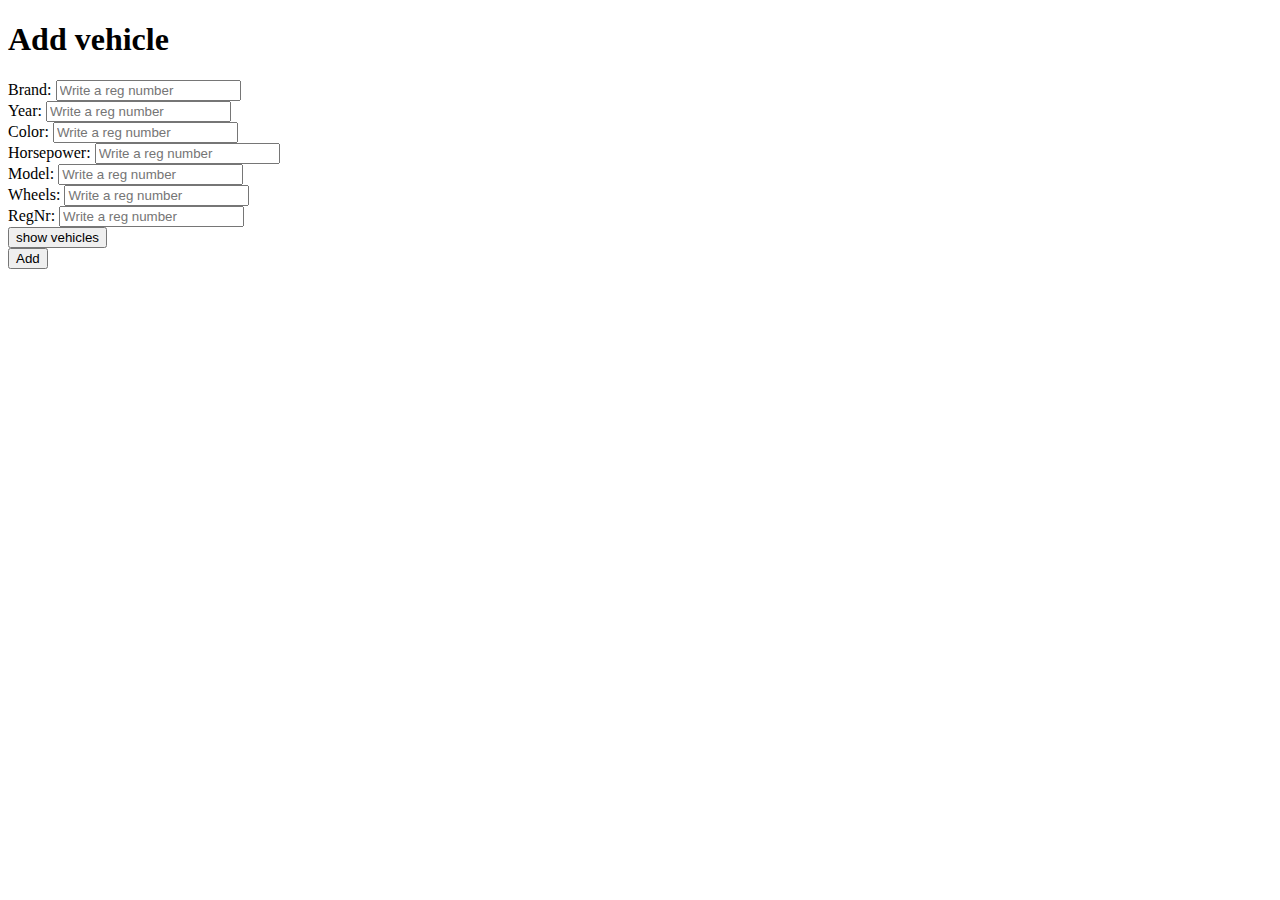
==== add_vehicle.html @ 23237454 "Adding my project." ====
<!DOCTYPE html>
<html lang="en">

<head>
    <meta charset="UTF-8">
    <meta name="viewport" content="width=device-width, initial-scale=1.0">
    <title>Document</title>
    <link rel="stylesheet" type="text/css" href="style.css" />
</head>

<body>
    <main>
        <h1>Add vehicle</h1>
        <form id="myForm">
            <label>Brand:</label>
            <input type="text" id="addBrandInput" placeholder='Write a reg number'>
            <br />
            <label>Year:</label>
            <input type="number" id="addYearInput" placeholder='Write a reg number'>
            <br />
            <label>Color:</label>
            <input type="text" id="addColorInput" placeholder='Write a reg number'>
            <br />
            <label>Horsepower:</label>
            <input type="text" id="addHpInput" placeholder='Write a reg number'>
            <br />
            <label>Model:</label>
            <input type="text" id="addModelInput" placeholder='Write a reg number'>
            <br />
            <label>Wheels:</label>
            <input type="number" id="addWheelsInput" placeholder='Write a reg number'>
            <br />
            <label>RegNr:</label>
            <input type="text" id="searchCarByRegNr" placeholder='Write a reg number'>
            <br />
            <input type="button" id="showAll" value="show vehicles" />
            <br />
            <input type="submit" id="formSubmit" value="Add" />
        </form>

        <div id="vehicle">
        </div>
    </main>
    <script src="vehicleProject.js">
    </script>
</body>

</html>
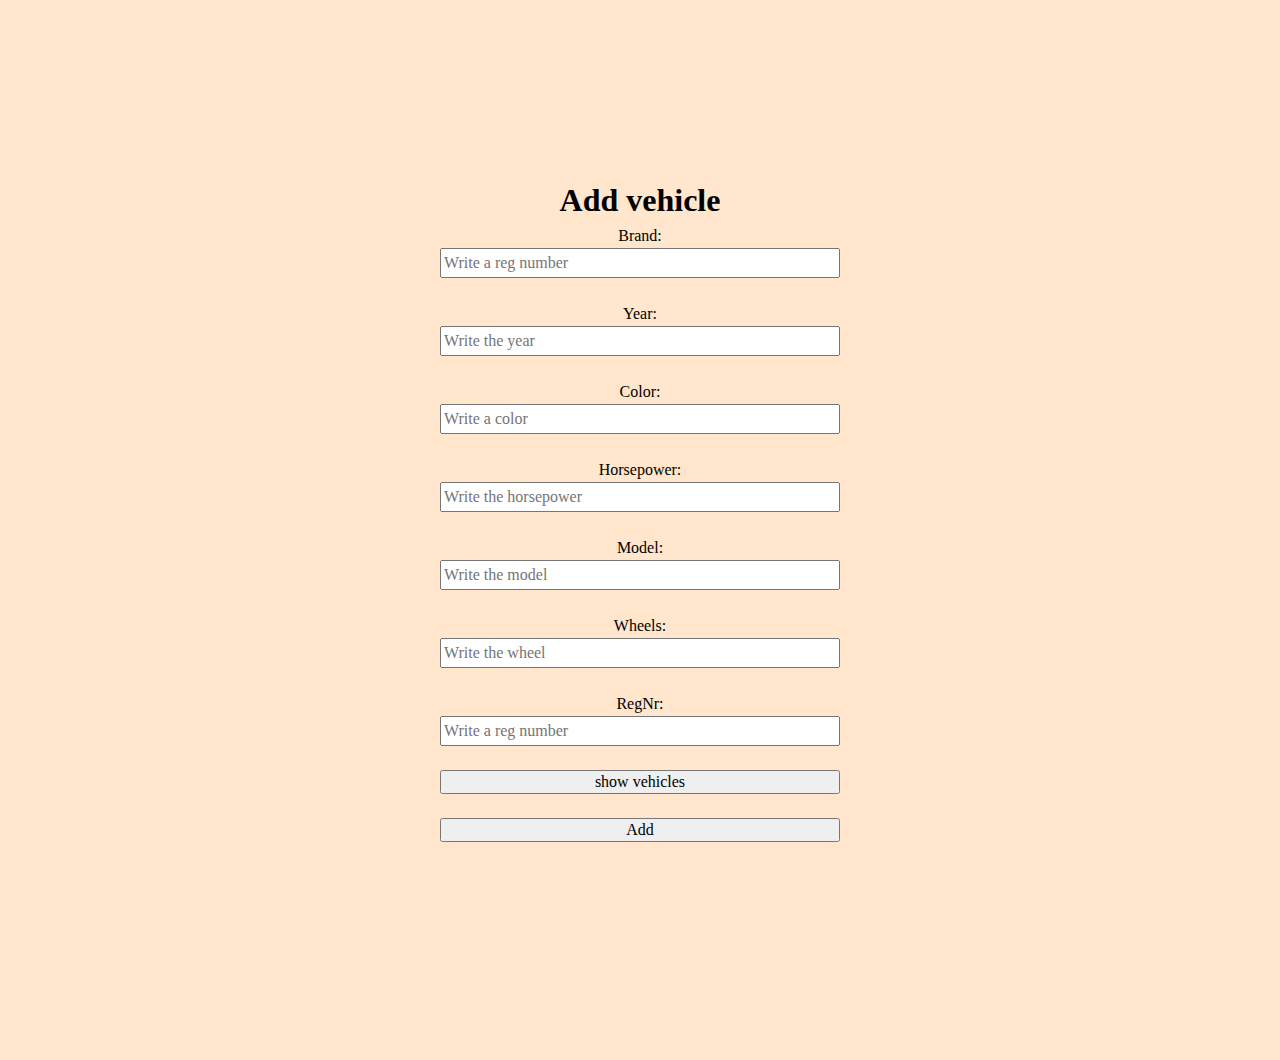
==== commit 5ce709b8: "add vehicle file changes" ====
--- a/add_vehicle.html
+++ b/add_vehicle.html
@@ -5,7 +5,7 @@
     <meta charset="UTF-8">
     <meta name="viewport" content="width=device-width, initial-scale=1.0">
     <title>Document</title>
-    <link rel="stylesheet" type="text/css" href="style.css" />
+    <link rel="stylesheet" type="text/css" href="styles/style.css" />
 </head>
 
 <body>
@@ -16,19 +16,19 @@
             <input type="text" id="addBrandInput" placeholder='Write a reg number'>
             <br />
             <label>Year:</label>
-            <input type="number" id="addYearInput" placeholder='Write a reg number'>
+            <input type="number" id="addYearInput" placeholder='Write the year'>
             <br />
             <label>Color:</label>
-            <input type="text" id="addColorInput" placeholder='Write a reg number'>
+            <input type="text" id="addColorInput" placeholder='Write a color'>
             <br />
             <label>Horsepower:</label>
-            <input type="text" id="addHpInput" placeholder='Write a reg number'>
+            <input type="text" id="addHpInput" placeholder='Write the horsepower'>
             <br />
             <label>Model:</label>
-            <input type="text" id="addModelInput" placeholder='Write a reg number'>
+            <input type="text" id="addModelInput" placeholder='Write the model'>
             <br />
             <label>Wheels:</label>
-            <input type="number" id="addWheelsInput" placeholder='Write a reg number'>
+            <input type="number" id="addWheelsInput" placeholder='Write the wheel'>
             <br />
             <label>RegNr:</label>
             <input type="text" id="searchCarByRegNr" placeholder='Write a reg number'>
@@ -41,7 +41,7 @@
         <div id="vehicle">
         </div>
     </main>
-    <script src="vehicleProject.js">
+    <script src="scripts/add_vehicle.js">
     </script>
 </body>
 
--- a/styles/style.css
+++ b/styles/style.css
@@ -0,0 +1,138 @@
+/* Box sizing rules */
+*,
+*::before,
+*::after {
+  box-sizing: border-box;
+}
+
+/* Remove default padding */
+ul[class],
+ol[class] {
+  padding: 0;
+}
+
+/* Remove default margin */
+body,
+h1,
+h2,
+h3,
+h4,
+p,
+ul[class],
+ol[class],
+li,
+figure,
+figcaption,
+blockquote,
+dl,
+dd {
+  margin: 0;
+}
+
+/* Set core body defaults */
+body {
+  background-color: #ffe6cc;
+  min-height: 100vh;
+  scroll-behavior: smooth;
+  text-rendering: optimizeSpeed;
+  line-height: 1.5;
+}
+
+/* Remove list styles on ul, ol elements with a class attribute */
+ul[class],
+ol[class] {
+  list-style: none;
+}
+
+/* A elements that don't have a class get default styles */
+a:not([class]) {
+  text-decoration-skip-ink: auto;
+}
+
+/* Make images easier to work with */
+img {
+  max-width: 100%;
+  display: block;
+}
+
+/* Natural flow and rhythm in articles by default */
+article > * + * {
+  margin-top: 1em;
+}
+
+/* Inherit fonts for inputs and buttons */
+input,
+button,
+textarea,
+select {
+  font: inherit;
+}
+
+/* Remove all animations and transitions for people that prefer not to see them */
+@media (prefers-reduced-motion: reduce) {
+  * {
+    animation-duration: 0.01ms !important;
+    animation-iteration-count: 1 !important;
+    transition-duration: 0.01ms !important;
+    scroll-behavior: auto !important;
+  }
+}
+
+#myForm{
+  margin: 0 auto;  
+  width:400px;
+
+    /* Grid styles */
+  display: grid;
+  align-items: center;
+  grid-template-columns: repeat(auto-fit, minmax(240px, 1fr));
+} 
+#myForm #brand {
+padding: 0.5rem
+}
+
+
+#regItemDiv{
+  background-color: white;
+  margin: 0 auto;
+  padding: 2px 16px;
+  width:200px;
+  display:grid;
+}
+
+.wBg{
+  padding: 1rem;
+   margin: 0 auto;
+   margin-top: 10px;  
+  width:200px;
+  background-color: white;
+
+}
+/* index */
+header{
+    text-align: center;
+    font-size: 3rem;
+    width: 100%;
+    padding: 1rem 1rem;
+    background-color: burlywood;
+    
+}
+main {
+    text-align: center;
+    margin-top: 10rem;
+    width: 100%;
+    padding: 1rem 1rem;
+
+}
+/* ADD VEHICLE */
+#vehicle {
+  margin: 0 auto;
+  width: 90%;
+}
+.cards {
+justify-content: center;
+text-align: left;
+float: left;
+margin-right: 5rem;;
+padding-top: 2rem;
+}
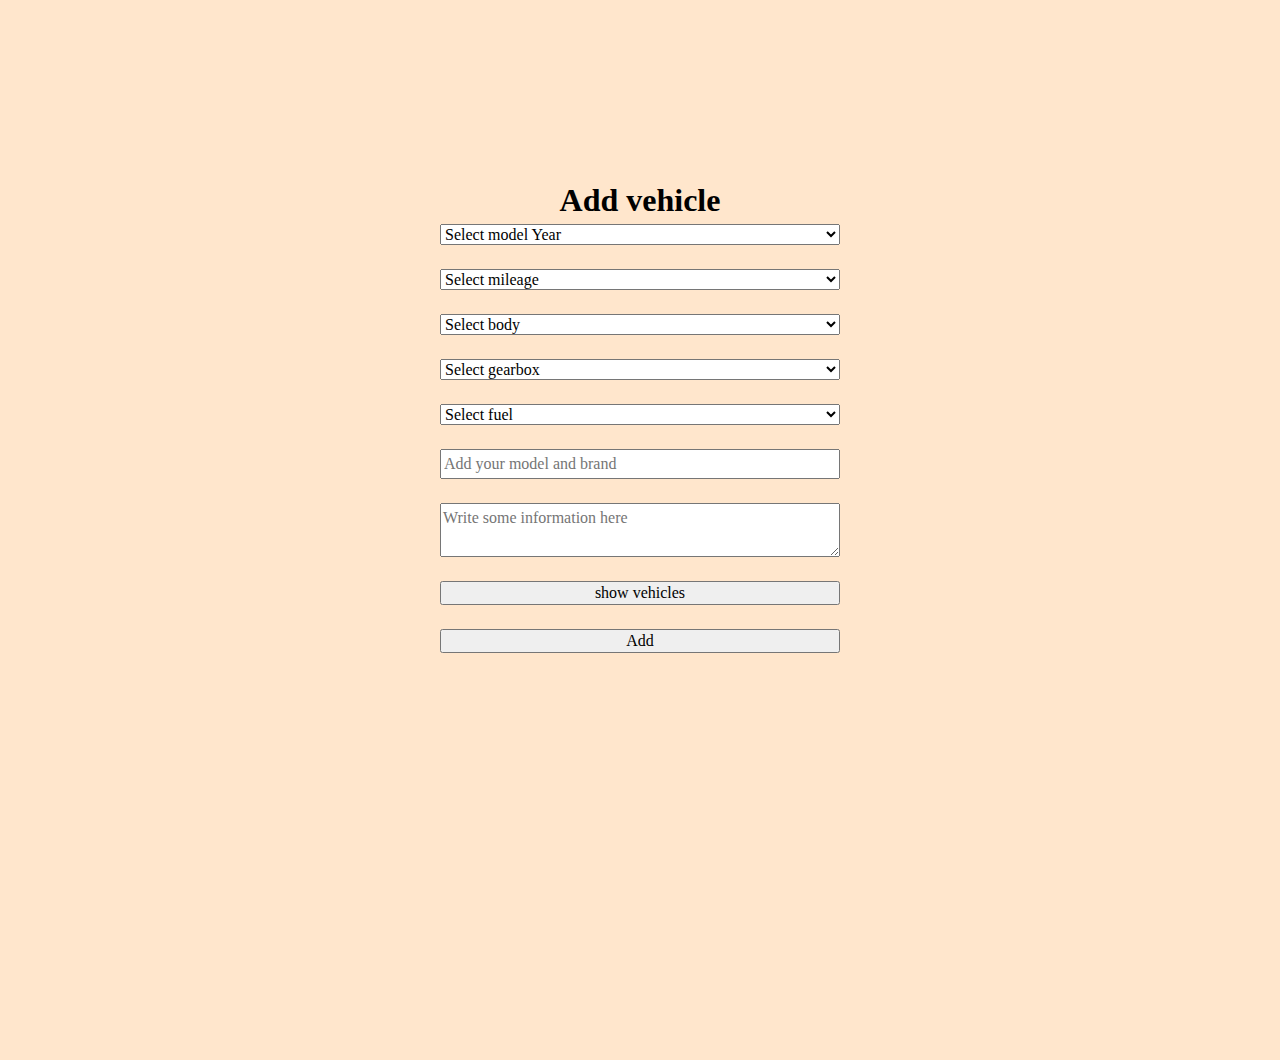
==== commit ebacd5ba: "Added map instead of form, changed add_vehicle.html" ====
--- a/add_vehicle.html
+++ b/add_vehicle.html
@@ -12,29 +12,31 @@
     <main>
         <h1>Add vehicle</h1>
         <form id="myForm">
-            <label>Brand:</label>
-            <input type="text" id="addBrandInput" placeholder='Write a reg number'>
+            <select id="modelYear">
+                <option>Select model Year</option>
+            </select><br />
+            <select id="mileAge">
+                <option>Select mileage</option>
+            </select>
             <br />
-            <label>Year:</label>
-            <input type="number" id="addYearInput" placeholder='Write the year'>
+            <select id="carBody">
+                <option>Select body</option>
+            </select>
             <br />
-            <label>Color:</label>
-            <input type="text" id="addColorInput" placeholder='Write a color'>
+            <select id="gearbox">
+                <option>Select gearbox</option>
+            </select>
             <br />
-            <label>Horsepower:</label>
-            <input type="text" id="addHpInput" placeholder='Write the horsepower'>
+            <select id="fuel">
+                <option>Select fuel</option>
+            </select>
             <br />
-            <label>Model:</label>
-            <input type="text" id="addModelInput" placeholder='Write the model'>
+            <input type="text" id="brandTitle" placeholder="Add your model and brand" />
             <br />
-            <label>Wheels:</label>
-            <input type="number" id="addWheelsInput" placeholder='Write the wheel'>
+            <textarea type="textarea" placeholder="Write some information here"></textarea>
             <br />
-            <label>RegNr:</label>
-            <input type="text" id="searchCarByRegNr" placeholder='Write a reg number'>
-            <br />
-            <input type="button" id="showAll" value="show vehicles" />
-            <br />
+            <input type="button" id="showAll" value="show vehicles" /> <br />
+
             <input type="submit" id="formSubmit" value="Add" />
         </form>
 
--- a/styles/style.css
+++ b/styles/style.css
@@ -136,3 +136,4 @@
 margin-right: 5rem;;
 padding-top: 2rem;
 }
+
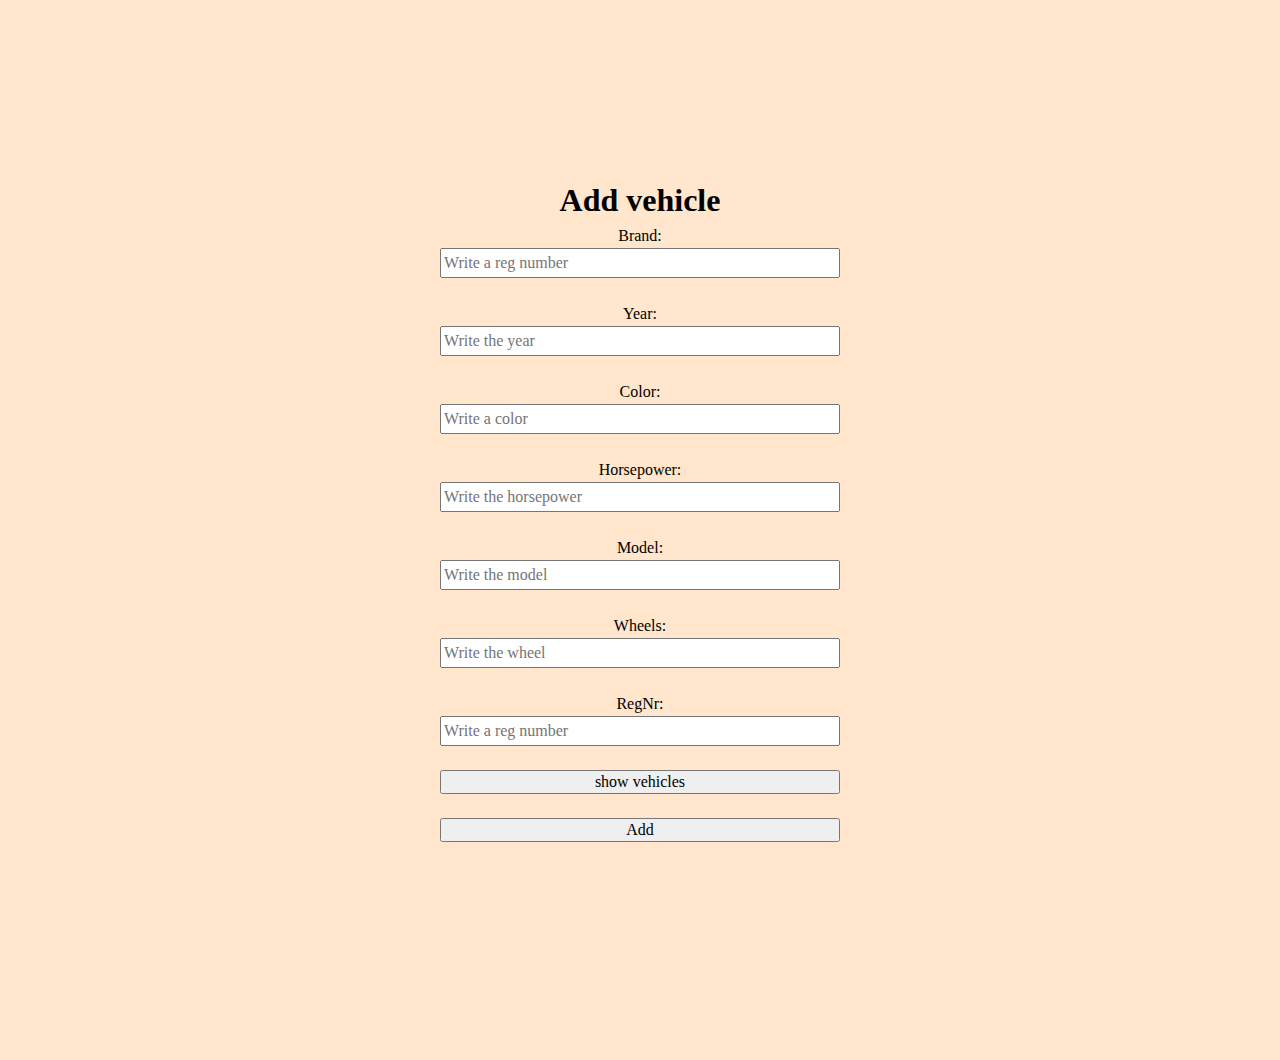
==== commit cfa36795: "html add vechicle updated" ====
--- a/add_vehicle.html
+++ b/add_vehicle.html
@@ -4,7 +4,7 @@
 <head>
     <meta charset="UTF-8">
     <meta name="viewport" content="width=device-width, initial-scale=1.0">
-    <title>Document</title>
+    <title>Add vehicle</title>
     <link rel="stylesheet" type="text/css" href="styles/style.css" />
 </head>
 
@@ -12,35 +12,32 @@
     <main>
         <h1>Add vehicle</h1>
         <form id="myForm">
-            <select id="modelYear">
-                <option>Select model Year</option>
-            </select><br />
-            <select id="mileAge">
-                <option>Select mileage</option>
-            </select>
+            <label>Brand:</label>
+            <input type="text" id="addBrandInput" placeholder='Write a reg number' required>
             <br />
-            <select id="carBody">
-                <option>Select body</option>
-            </select>
+            <label>Year:</label>
+            <input type="number" id="addYearInput" placeholder='Write the year' required>
             <br />
-            <select id="gearbox">
-                <option>Select gearbox</option>
-            </select>
+            <label>Color:</label>
+            <input type="text" id="addColorInput" placeholder='Write a color' required>
             <br />
-            <select id="fuel">
-                <option>Select fuel</option>
-            </select>
+            <label>Horsepower:</label>
+            <input type="text" id="addHpInput" placeholder='Write the horsepower' required>
             <br />
-            <input type="text" id="brandTitle" placeholder="Add your model and brand" />
+            <label>Model:</label>
+            <input type="text" id="addModelInput" placeholder='Write the model' required>
             <br />
-            <textarea type="textarea" placeholder="Write some information here"></textarea>
+            <label>Wheels:</label>
+            <input type="number" id="addWheelsInput" placeholder='Write the wheel' required>
             <br />
-            <input type="button" id="showAll" value="show vehicles" /> <br />
-
+            <label>RegNr:</label>
+            <input type="text" id="searchCarByRegNr" placeholder='Write a reg number' required>
+            <br />
+            <input type="button" id="showAll" value="show vehicles" />
+            <br />
             <input type="submit" id="formSubmit" value="Add" />
         </form>
-
-        <div id="vehicle">
+        <div id="vehicle"></div>
         </div>
     </main>
     <script src="scripts/add_vehicle.js">
